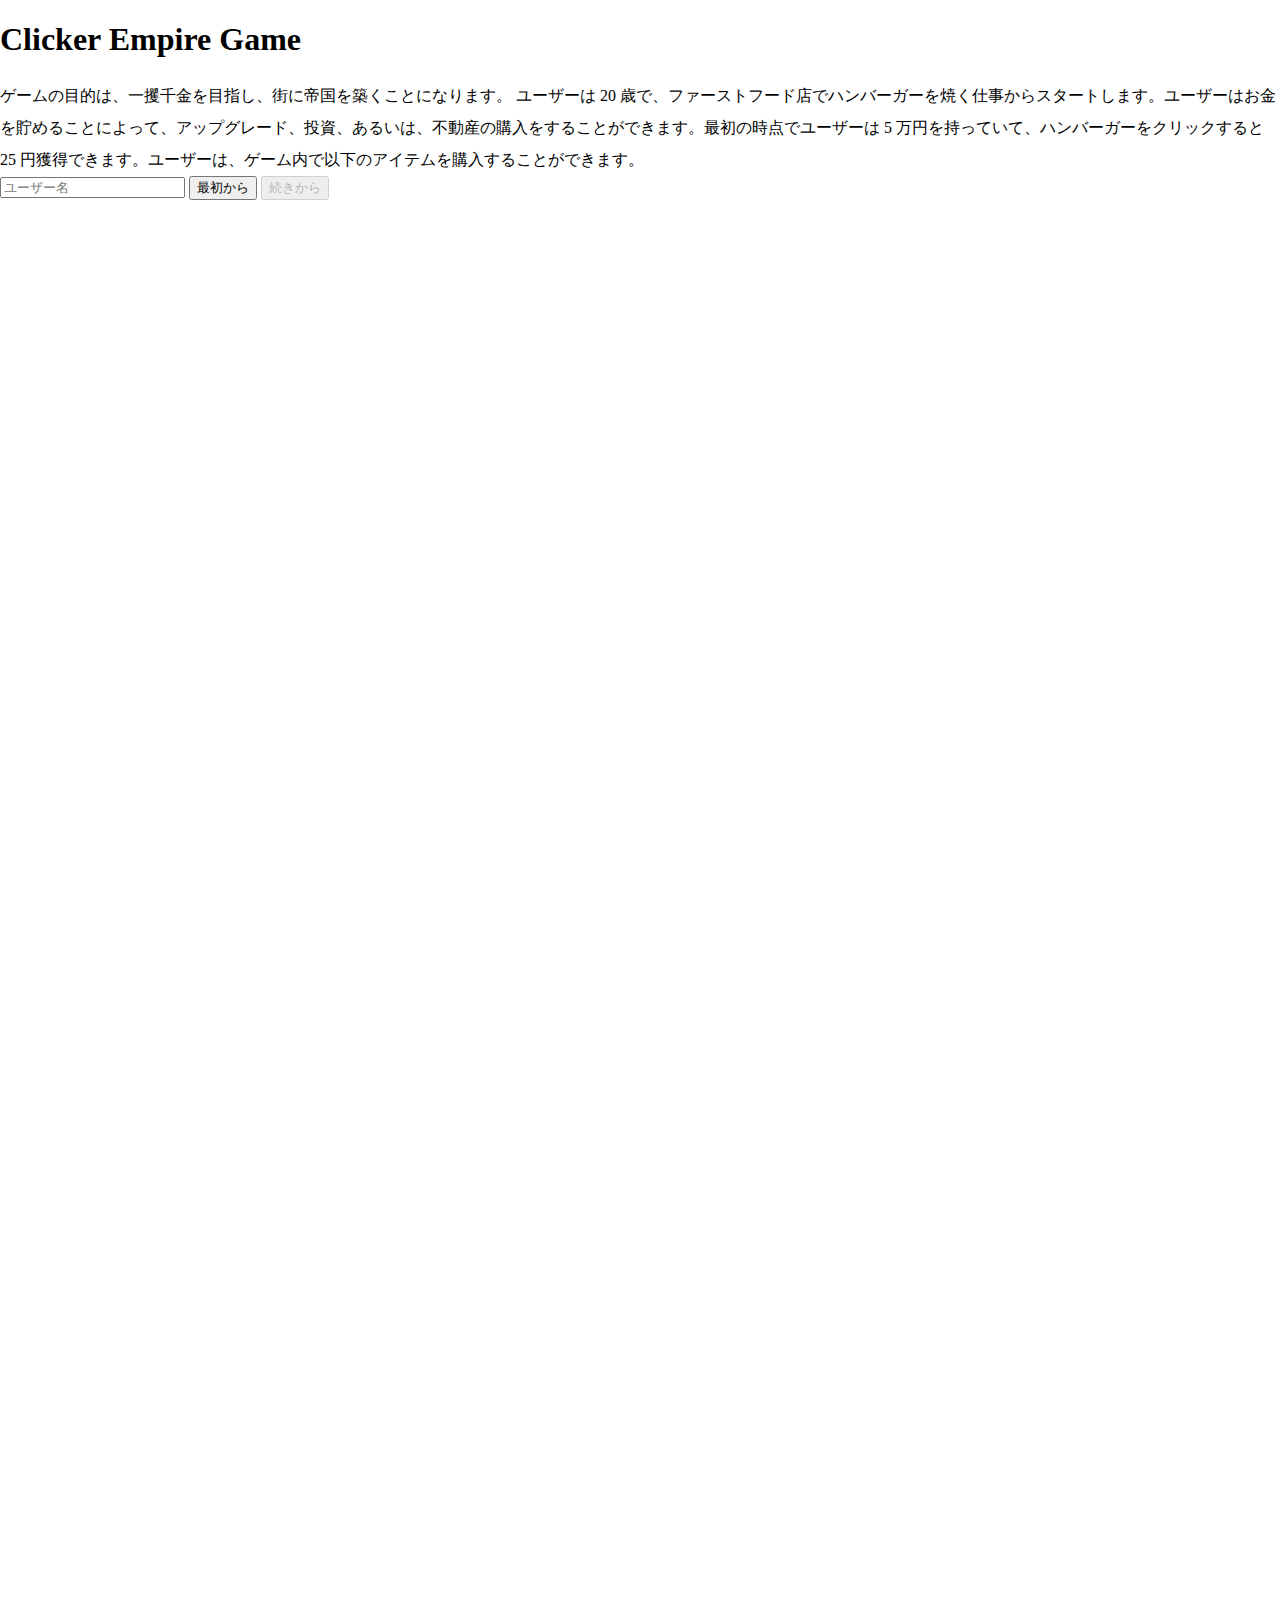
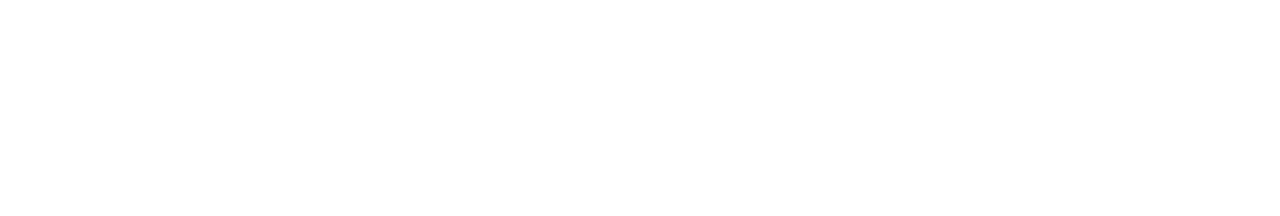
==== clickerEmpireGame/index.html @ 0e16363f "時間経過。クリックしてお金カウント増やす" ====
<!DOCTYPE html>
<html lang="en">
<head>
  <meta charset="UTF-8">
  <meta http-equiv="X-UA-Compatible" content="IE=edge">
  <meta name="viewport" content="width=device-width, initial-scale=1.0">
  <title>Document</title>
  <link rel="stylesheet" href="https://stackpath.bootstrapcdn.com/bootstrap/4.5.0/css/bootstrap.min.css" integrity="sha384-9aIt2nRpC12Uk9gS9baDl411NQApFmC26EwAOH8WgZl5MYYxFfc+NcPb1dKGj7Sk" crossorigin="anonymous">
  <link rel="stylesheet" href="style.css">
</head>
<body>
  <div id="top" class="bg-dark">
    <div class="bg-mask">
      <h1 class="text-white font-weight-bold text-center h1 pt-5">Clicker Empire Game</h1>
      <div class="text-dark font-weight-bold w-75 m-auto pt-5" style="line-height: 2;">
        <p　class="">
        ゲームの目的は、一攫千金を目指し、街に帝国を築くことになります。
        ユーザーは 20 歳で、ファーストフード店でハンバーガーを焼く仕事からスタートします。ユーザーはお金を貯めることによって、アップグレード、投資、あるいは、不動産の購入をすることができます。最初の時点でユーザーは 5 万円を持っていて、ハンバーガーをクリックすると 25 円獲得できます。ユーザーは、ゲーム内で以下のアイテムを購入することができます。
        </p>
      </div>
      <div class="d-flex flex-wrap m-auto w-75 justify-content-around pt-5">
        <input id="userName" type="text" class="form-control form-control col-9 mb-5" placeholder="ユーザー名">
        <button class="btn-lg btn-info col-4" id="fromTheBeggining">最初から</button>
        <button class="btn-lg btn-secondary col-4" disabled>続きから</button>
      </div>
      </div>
  </div>
  <div id="main" class="bg-secondary p-lg-5 py-2 d-none">
    <!-- <div class="container d-flex h-100 w-100 flex-wrap">
      <div class="left-wrap d-flex flex-column  bg-dark col-lg-5 row-12 p-3 col-md-12 ">
        <div class="bg-secondary w-100 h-auto m-auto text-center text-white ">
          <p class="pt-3 h5 font-weight-bold">1102 Bergers</p>
          <p class="pt-1 pb-2">$25 per second</p>
        </div>
        <div class="w-50 m-auto img-wrap flex-grow-1 d-flex align-items-center">
          <img src="./images/burger-307648_960_720.webp" alt="" class="w-100 m-auto py-5">
        </div>
      </div>
      <div class="right-wrap col-lg-7 col-md-12 p-3 d-flex flex-column">
        <div class="bg-dark h-auto mb-3 w-100 p-2 pb-3 text-white text-center">
          <div class="d-flex w-100 h-50 mb-2">
            <div class="bg-secondary w-50 h-100 mr-2">Steven</div>
            <div class="bg-secondary w-50 h-100">25 yrs old</div>
          </div>
          <div class="d-flex w-100 h-50">
            <div class="bg-secondary w-50 h-100 mr-2">1882 days</div>
            <div class="bg-secondary w-50 h-100">$1981741</div>
          </div>
        </div>
        <div class="bg-dark  p-2 flex-grow-1" style="overflow: scroll;">
          <div class="bg-secondary w-100 mb-2 p-2 d-flex text-white" style="height: 100px;">
            <img src="./images/chart-1296049_960_720.png" alt="" style="height: 100%; width: auto;">
            <div class="flex-grow-1 pl-3 h5">
              <h3>House</h3>
              <div class="d-flex justify-content-between">
                <div>$20000</div>
                <div class="text-success">+$1313</div>
              </div>
            </div>
            <div class="w-25 text-center h3" style="line-height: 80px;">
              2
            </div>
          </div>
        </div>
      </div>
    </div> -->
  </div>
<script src="main.js"></script>
</body>
</html>
---- clickerEmpireGame/style.css ----
#top{
  height: 100vh;
  background-image: url(https://this-is-illustration.net/_src/5756/illustrator-city-map-comical-illust.webp?v=1613782267866);
  background-position: center;
  background-repeat: no-repeat;
  background-size: cover;
}
div{
  box-sizing: border-box!important;
}
p{
  margin: 0;
}
.bg-mask {
  position: absolute;
  top: 0;
  left: 0;
  height: 100vh;
  width: 100%;
  background: rgba(255,255,255,0.3);
}
#main{
  height: 100vh;
  width: 100%!important;
}

@media(max-width: 800px){
  #main{
    height: auto;
    padding: 0;
  }
  .right-wrap{
    height: 60vh;
  }
 
}
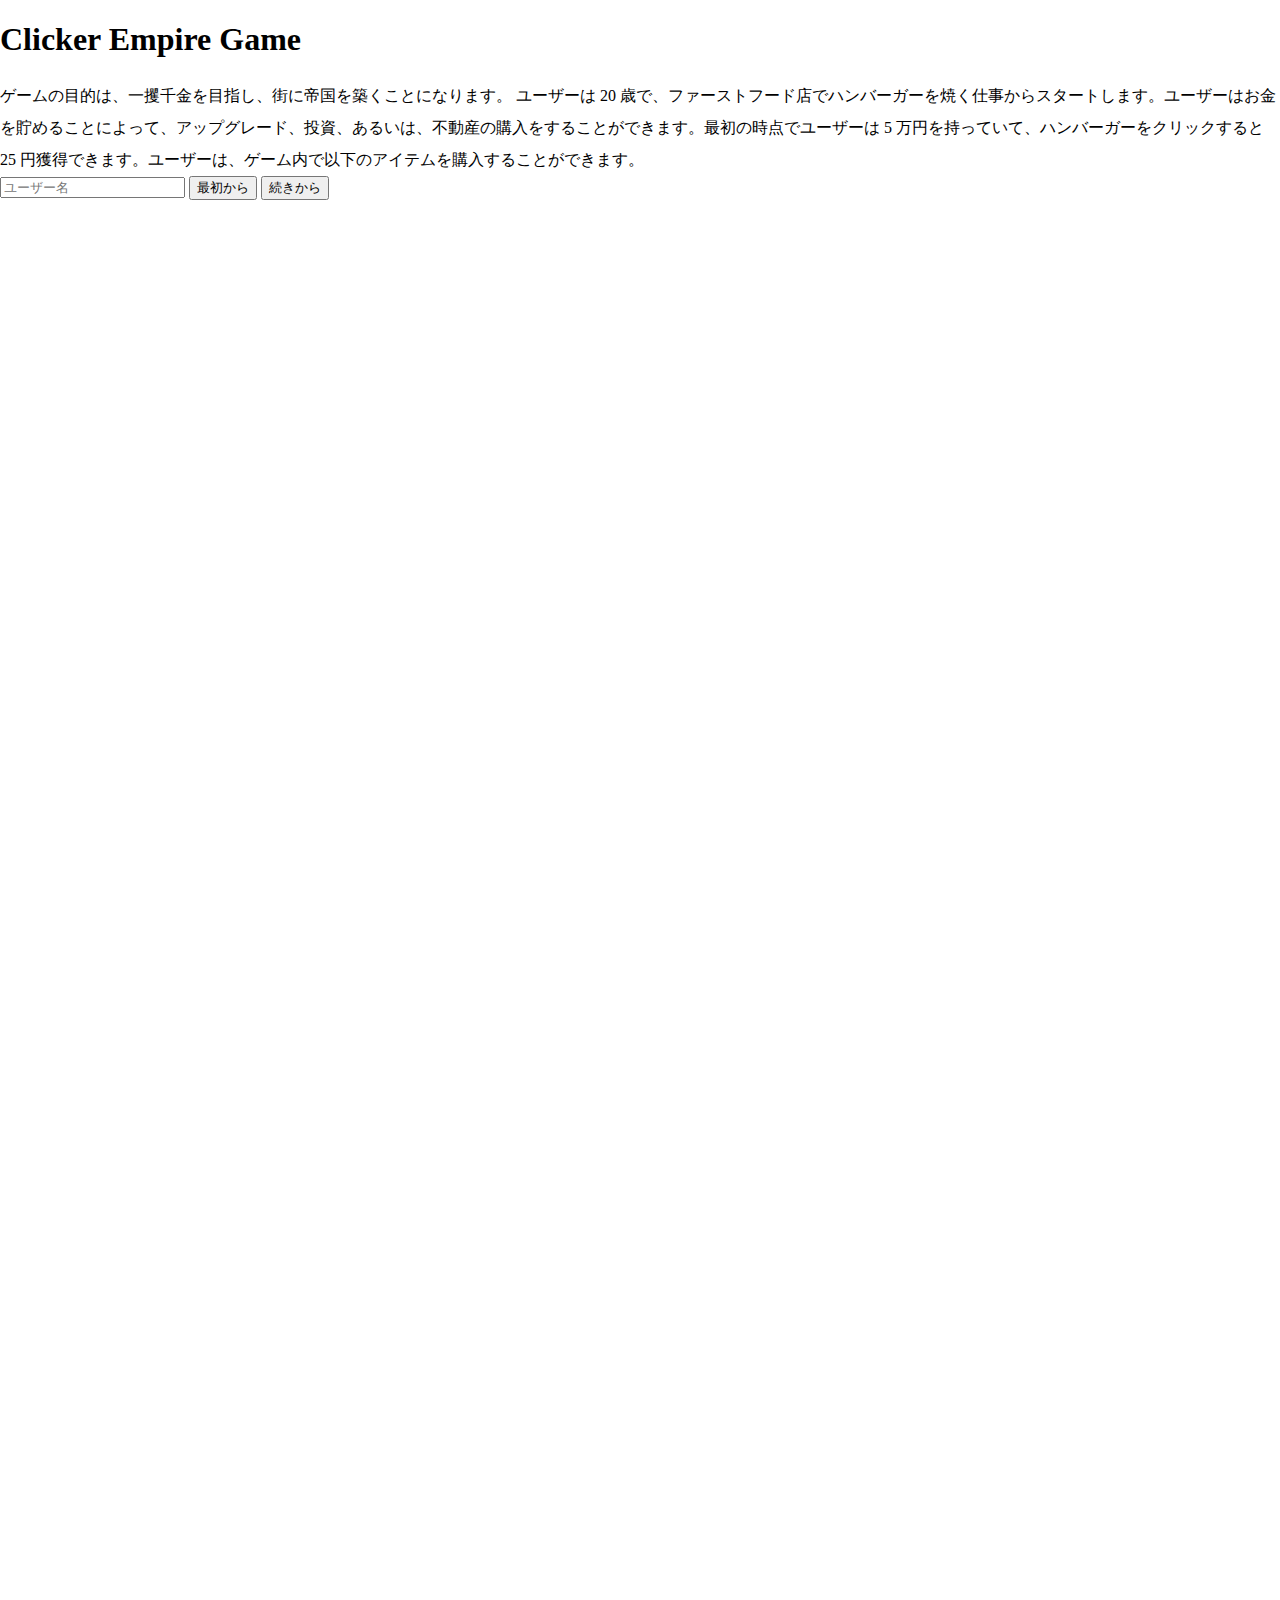
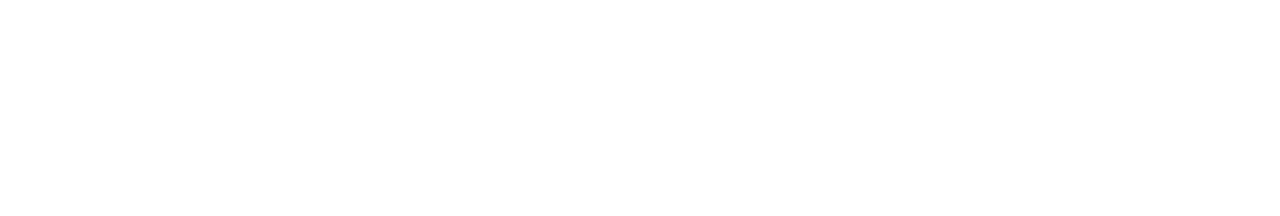
==== commit c70f785b: "ETF" ====
--- a/clickerEmpireGame/index.html
+++ b/clickerEmpireGame/index.html
@@ -6,22 +6,23 @@
   <meta name="viewport" content="width=device-width, initial-scale=1.0">
   <title>Document</title>
   <link rel="stylesheet" href="https://stackpath.bootstrapcdn.com/bootstrap/4.5.0/css/bootstrap.min.css" integrity="sha384-9aIt2nRpC12Uk9gS9baDl411NQApFmC26EwAOH8WgZl5MYYxFfc+NcPb1dKGj7Sk" crossorigin="anonymous">
+  <link href="https://maxcdn.bootstrapcdn.com/font-awesome/4.7.0/css/font-awesome.min.css" rel="stylesheet">
   <link rel="stylesheet" href="style.css">
 </head>
 <body>
   <div id="top" class="bg-dark">
     <div class="bg-mask">
-      <h1 class="text-white font-weight-bold text-center h1 pt-5">Clicker Empire Game</h1>
+      <h1 class="text-dark font-weight-bold text-center h1 pt-5">Clicker Empire Game</h1>
       <div class="text-dark font-weight-bold w-75 m-auto pt-5" style="line-height: 2;">
-        <p　class="">
+        <p class="desc">
         ゲームの目的は、一攫千金を目指し、街に帝国を築くことになります。
         ユーザーは 20 歳で、ファーストフード店でハンバーガーを焼く仕事からスタートします。ユーザーはお金を貯めることによって、アップグレード、投資、あるいは、不動産の購入をすることができます。最初の時点でユーザーは 5 万円を持っていて、ハンバーガーをクリックすると 25 円獲得できます。ユーザーは、ゲーム内で以下のアイテムを購入することができます。
         </p>
       </div>
       <div class="d-flex flex-wrap m-auto w-75 justify-content-around pt-5">
         <input id="userName" type="text" class="form-control form-control col-9 mb-5" placeholder="ユーザー名">
-        <button class="btn-lg btn-info col-4" id="fromTheBeggining">最初から</button>
-        <button class="btn-lg btn-secondary col-4" disabled>続きから</button>
+        <button class="btn btn-info col-4" id="fromTheBeggining">最初から</button>
+        <button class="btn btn-secondary col-4" onclick="login()">続きから</button>
       </div>
       </div>
   </div>
@@ -47,8 +48,8 @@
             <div class="bg-secondary w-50 h-100">$1981741</div>
           </div>
         </div>
-        <div class="bg-dark  p-2 flex-grow-1" style="overflow: scroll;">
-          <div class="bg-secondary w-100 mb-2 p-2 d-flex text-white" style="height: 100px;">
+        <div class="bg-dark  p-2 flex-grow-1" style="overflow: scroll;"> -->
+          <!-- <div class="bg-secondary w-100 mb-2 p-2 d-flex text-white" style="height: 100px;">
             <img src="./images/chart-1296049_960_720.png" alt="" style="height: 100%; width: auto;">
             <div class="flex-grow-1 pl-3 h5">
               <h3>House</h3>
@@ -60,6 +61,30 @@
             <div class="w-25 text-center h3" style="line-height: 80px;">
               2
             </div>
+          </div> -->
+          <!-- <div class="bg-secondary w-100 h-auto text-white p-3">
+            <div class="d-flex mb-5">
+              <div class="col-7">
+                <h2 class="h1 mb-3" id="productName">House</h2>
+                <p class="h5 mb-2">Max Purchases: <span id="maxPurchases">500</span></p>
+                <p class="h5 mb-2">price: $<span id="productPrice">12000</span></p>
+                <p class="h6 mb-2">Get <span id="productValue">3200</span> extra yen per sec</p>
+              </div>
+              <div class="col-5">
+                <img src="./images/burger.webp" alt="" class="w-100">
+              </div>
+            </div>
+            <form class="mb-5">
+              <div class="form-group">
+                <label for="purchaseNum">How Many would you like purchase?</label>
+                <input type="number" min="0" class="form-control" id="purchaseNum" placeholder="how many?">
+              </div>
+              <p class="text-right">Total: $<span id="totalPrice">100000</span></p>
+            </form>
+            <div class="d-flex mb-3">
+              <button class="btn btn-outline-primary col-6 mr-2" style="background-color: white;">Go Back</button>
+              <button class="btn btn-primary col-6">Purchase</button>
+            </div>
           </div>
         </div>
       </div>
--- a/clickerEmpireGame/style.css
+++ b/clickerEmpireGame/style.css
@@ -30,7 +30,10 @@
     padding: 0;
   }
   .right-wrap{
-    height: 60vh;
+    height: 80vh;
+  }
+  .desc{
+    line-height: 1.2;
   }
  
 }